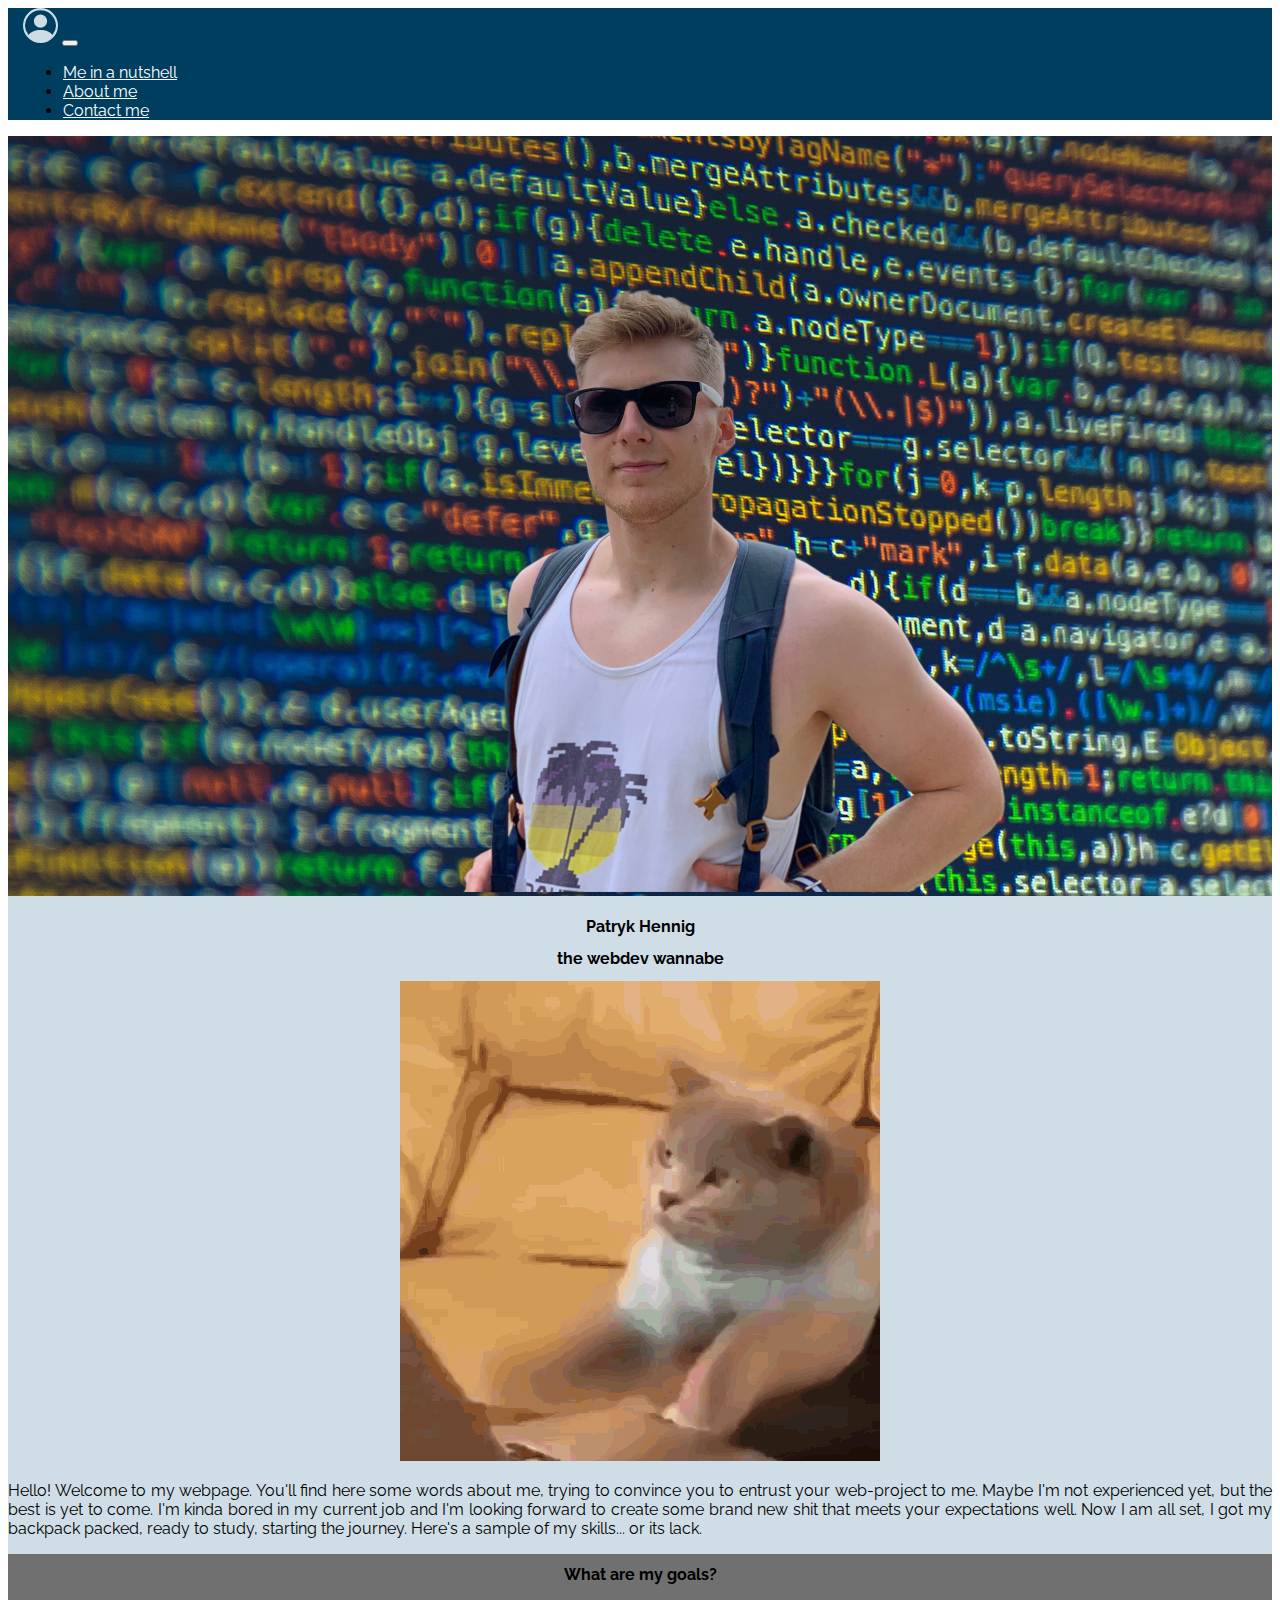
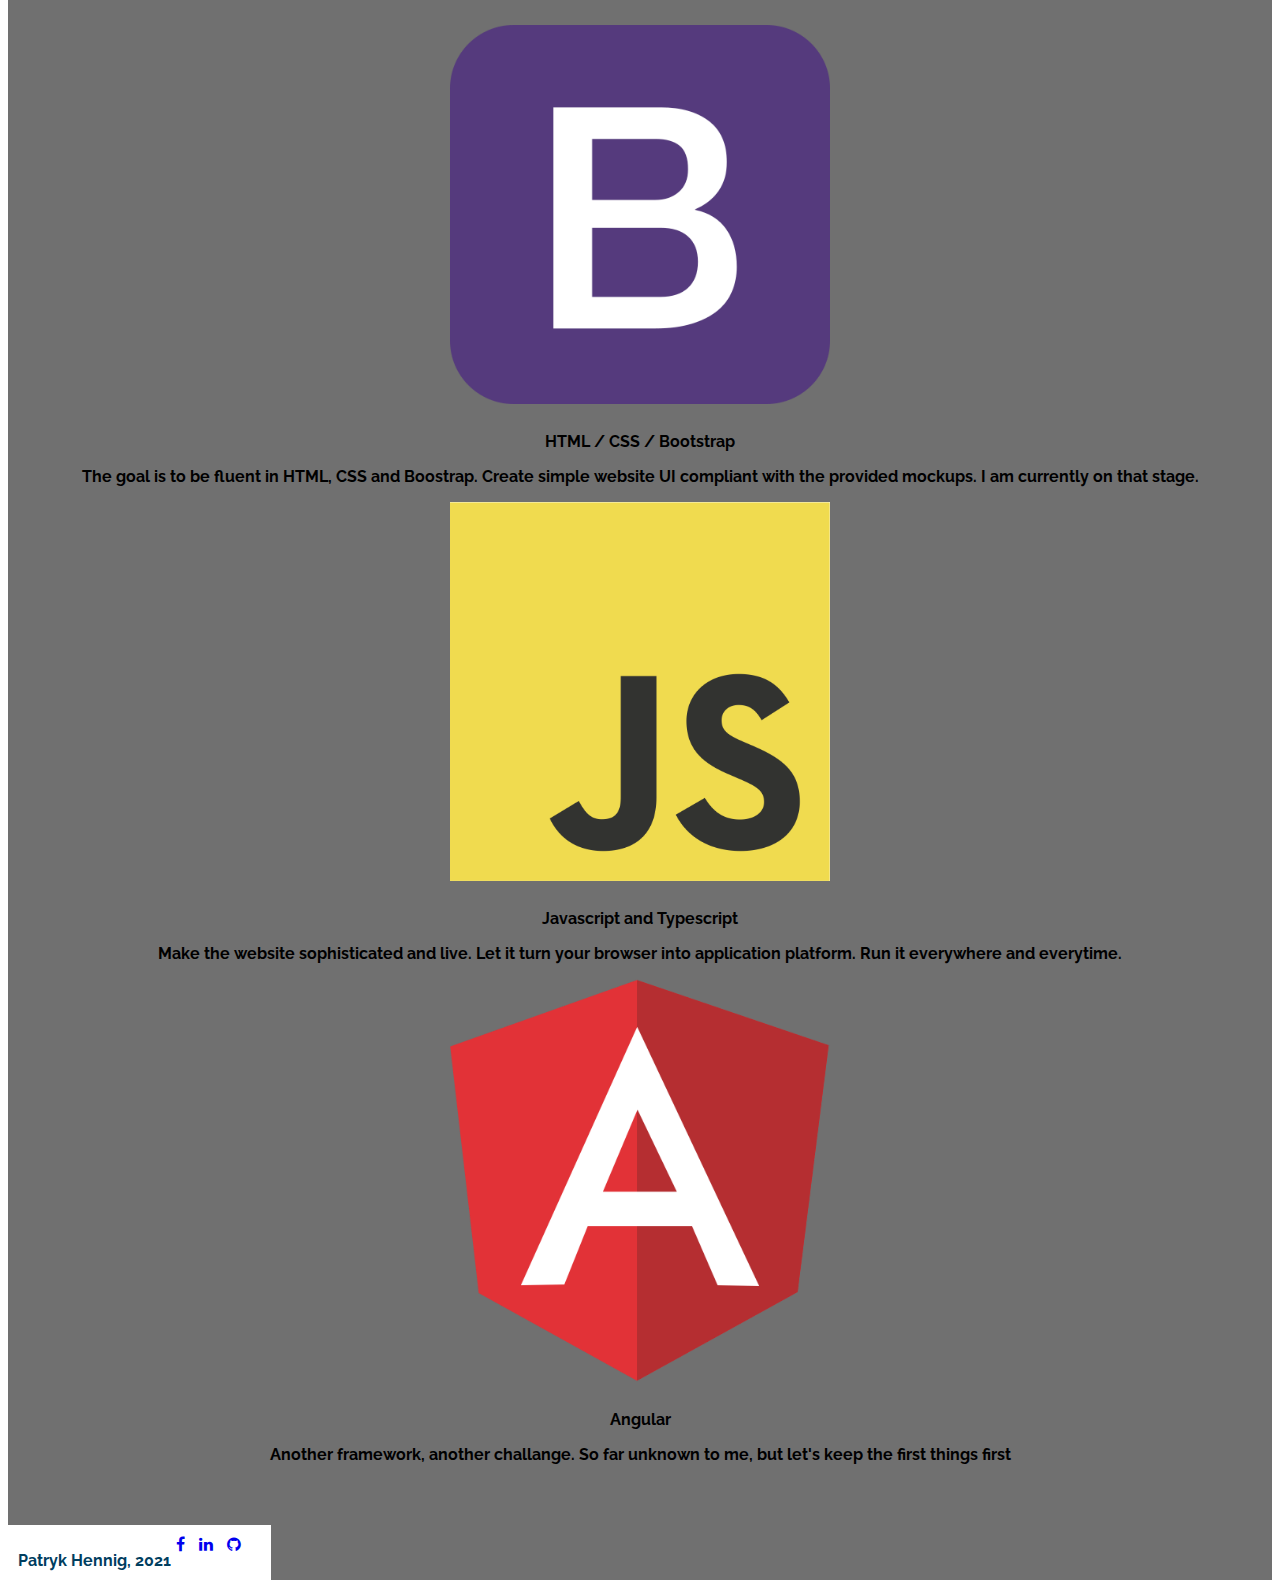
==== index.html @ 3461bdcb "first commit" ====
<!DOCTYPE html>
<html lang="en">

<head>
    <meta charset="UTF-8">
    <meta name="viewport" content="width=device-width, initial-scale=1.0">
    <meta http-equiv="X-UA-Compatible" content="ie=edge">
    <link rel="preconnect" href="https://fonts.gstatic.com">
    <link href="https://fonts.googleapis.com/css2?family=Raleway&display=swap" rel="stylesheet">
    <link href="https://cdn.jsdelivr.net/npm/bootstrap@5.0.0-beta1/dist/css/bootstrap.min.css" rel="stylesheet"
        integrity="sha384-giJF6kkoqNQ00vy+HMDP7azOuL0xtbfIcaT9wjKHr8RbDVddVHyTfAAsrekwKmP1" crossorigin="anonymous">
    <link rel="icon" href="images/person-circle.svg" type="image/icon type">
    <link rel="stylesheet" href="https://cdnjs.cloudflare.com/ajax/libs/font-awesome/4.7.0/css/font-awesome.min.css">
    <link rel="stylesheet" type="text/css" href="scss/main.css">
    <link rel="stylesheet" type="text/css" href="scss/landing-page.css">
    <title>Patryk Hennig - another webdev candidate</title>
</head>

<body>
    <!-- nav -->
    <nav class="navbar navbar-expand-md sticky-top navbar-dark">
        <a class="navbar-brand filter" href="#"><img src="images/person-circle.svg" alt="Home"></a>
        <button class="navbar-toggler" type="button" data-toggle="collapse" data-target="#navbarSupportedContent"
            aria-controls="navbarSupportedContent" aria-expanded="false" aria-label="Toggle navigation">
            <span class="navbar-toggler-icon"></span>
        </button>
        <div class="collapse navbar-collapse" id="navbarSupportedContent">
            <ul class="navbar-nav ms-auto">
                <li class="nav-item active">
                    <a class="nav-link" href="index.html">Me in a nutshell</a>
                </li>
                <li class="nav-item">
                    <a class="nav-link" href="/about-me.html">About me</a>
                </li>
                <li class="nav-item">
                    <a class="nav-link" href="/contact-me.html">Contact me</a>
                </li>
            </ul>
        </div>
    </nav>
    <!-- main -->
    <main>
        <header>
            <div class="title d-md-block">
                <h1>Patryk Hennig</h1>
                <h2>the webdev wannabe</h2>
            </div>
            <img class="img-fluid" src="/images/Patryk Hennig.png" alt="Patryk Hennig">
        </header>

        <section class="hello-section pt-4 pb-4">
            <div class="container">
                <div class="title d-md-none">
                    <h1>Patryk Hennig</h1>
                    <h2>the webdev wannabe</h2>
                </div>
                <div class="row p-4">
                    <div class="col-md-6 col-lg-4 my-picture mb-3">
                        <img class="img-fluid cat" src="/images/Cat.gif" alt="Code gif">
                    </div>
                    <div class="welcome-message col-md-6 col-lg-8">
                        <p>Hello! Welcome to my webpage. You'll find here some words about me, trying to convince you to
                            entrust
                            your web-project to me. Maybe I'm not experienced yet, but the best is yet to come. I'm
                            kinda
                            bored
                            in my current job and I'm looking forward to create some brand new shit that meets your
                            expectations
                            well. Now I am all set, I got my backpack packed, ready to study, starting the journey.
                            Here's a sample of my
                            skills... or its lack.</p>
                    </div>
                </div>
            </div>
        </section>

        <section class="goals pt-4">
            <h1>What are my goals?</h1>
            <div class="container">
                <div class="d-flex flex-wrap flex-column flex-md-row justify-content-between">
                    <div class="col-md-4 p-2">
                        <a href="https://getbootstrap.com" target="_blank"><img class="logo img-fluid"
                                src="/images/Bootstrap.png" alt="Boostrap">
                            <p>HTML / CSS / Bootstrap</p>
                            <p>The goal is to be fluent in HTML, CSS and Boostrap. Create simple website UI compliant
                                with
                                the provided mockups. I am currently on that stage.</p>
                        </a>
                    </div>
                    <div class="col-md-4 p-2">
                        <a href="https://www.javascript.com" target="_blank">
                            <img class="logo img-fluid" src="/images/Javascript.png" alt="Javascript">
                            <p>Javascript and Typescript</p>
                            <p>Make the website sophisticated and live. Let it turn your browser into application
                                platform.
                                Run it everywhere and everytime.</p>
                        </a>
                    </div>
                    <div class="col-md-4 p-2">
                        <a href="https://angular.io" target="_blank">
                            <img class="logo img-fluid" src="/images/Angular.png" alt="Angular">
                            <p>Angular</p>
                            <p>Another framework, another challange. So far unknown to me, but let's keep the first
                                things
                                first</p>
                        </a>
                    </div>
                </div>
            </div>
        </section>
    </main>

    <footer class="footer container-fluid">
        <p>Patryk Hennig, 2021</p>
        <div class="media">
            <a href="https://www.facebook.com/patryk.hennig.5" class="icoFacebook" title="Facebook"><i
                    class="fa fa-facebook"></i></a>
            <a href="https://pl.linkedin.com/in/patryk-hennig-222a95177" class="icoLinkedin" title="Linkedin"><i
                    class="fa fa-linkedin"></i></a>
            <a href="https://github.com/un7nown/" class="icoGitHub" title="GitHub"><i class="fa fa-github"></i></a>
        </div>
    </footer>

    <script src="https://code.jquery.com/jquery-3.5.1.slim.min.js"
        integrity="sha384-DfXdz2htPH0lsSSs5nCTpuj/zy4C+OGpamoFVy38MVBnE+IbbVYUew+OrCXaRkfj" crossorigin="anonymous">
    </script>
    <script src="https://cdn.jsdelivr.net/npm/bootstrap@4.5.3/dist/js/bootstrap.bundle.min.js"
        integrity="sha384-ho+j7jyWK8fNQe+A12Hb8AhRq26LrZ/JpcUGGOn+Y7RsweNrtN/tE3MoK7ZeZDyx" crossorigin="anonymous">
    </script>
</body>

</html>
---- scss/main.css ----
* {
  font-family: 'Raleway', sans-serif;
  font-size: 16px;
  -webkit-box-sizing: border-box;
          box-sizing: border-box;
}

body {
  position: relative;
}

body .navbar {
  padding-left: 15px;
  padding-right: 15px;
  background-color: #003E5F;
}

body .navbar .navbar-brand > img {
  width: 35px;
  height: auto;
}

body .navbar .navbar-brand > img:hover {
  -webkit-transition: 0.2s;
  transition: 0.2s;
  opacity: 0.7;
}

body .navbar .filter {
  -webkit-filter: invert(95%) sepia(3%) saturate(1484%) hue-rotate(173deg) brightness(93%) contrast(93%);
          filter: invert(95%) sepia(3%) saturate(1484%) hue-rotate(173deg) brightness(93%) contrast(93%);
}

body .navbar a {
  color: white;
}

body .navbar .collapse ul > li {
  -webkit-text-decoration-color: transparent;
          text-decoration-color: transparent;
  -webkit-transition: 0.2s;
  transition: 0.2s;
}

body .navbar .collapse ul > li:hover {
  opacity: 0.7;
}

body .footer {
  position: absolute;
  color: #003E5F;
  bottom: 0px;
  left: 0px;
  background-color: white;
  padding: 10px;
}

body .footer p {
  float: left;
  margin-bottom: 0rem;
  font-weight: bold;
}

body .footer .media {
  float: right;
  margin-right: 15px;
  background-color: #fff;
  text-align: center;
}

body .footer .media a {
  padding: 5px;
}
/*# sourceMappingURL=main.css.map */
---- scss/landing-page.css ----
* {
  font-family: 'Raleway', sans-serif;
  font-size: 16px;
  -webkit-box-sizing: border-box;
          box-sizing: border-box;
}

body {
  min-width: 300px;
  min-height: 100vh;
  position: relative;
}

body main {
  min-height: 100vh;
  background-color: green;
  display: -webkit-box;
  display: -ms-flexbox;
  display: flex;
  -webkit-box-orient: vertical;
  -webkit-box-direction: normal;
      -ms-flex-direction: column;
          flex-direction: column;
  -webkit-box-align: stretch;
      -ms-flex-align: stretch;
          align-items: stretch;
}

body main header {
  position: relative;
  background-image: url(/images/Code.jpg);
  background-repeat: no-repeat;
}

body main header .title {
  display: none;
  text-transform: uppercase;
  color: white;
  position: absolute;
  left: 4rem;
  top: 10em;
}

body main .hello-section {
  background-color: #CFDDE6;
  text-align: center;
}

body main .hello-section h1 {
  padding-top: 10px;
}

body main .hello-section .container .cat {
  max-width: 90%;
}

body main .hello-section .container .welcome-message p {
  text-align: justify;
}

body main .goals {
  text-align: center;
  padding-bottom: 100px;
  background-color: #707070;
}

body main .goals h1 {
  padding-bottom: 30px;
}

body main .goals a {
  text-decoration: none;
  color: inherit;
  font-weight: bold;
}

body main .goals a .logo {
  max-width: 30%;
  margin-bottom: 8px;
}

body main .goals a .logo:hover {
  -webkit-transform: scale(1.1, 1.1);
          transform: scale(1.1, 1.1);
}
/*# sourceMappingURL=landing-page.css.map */
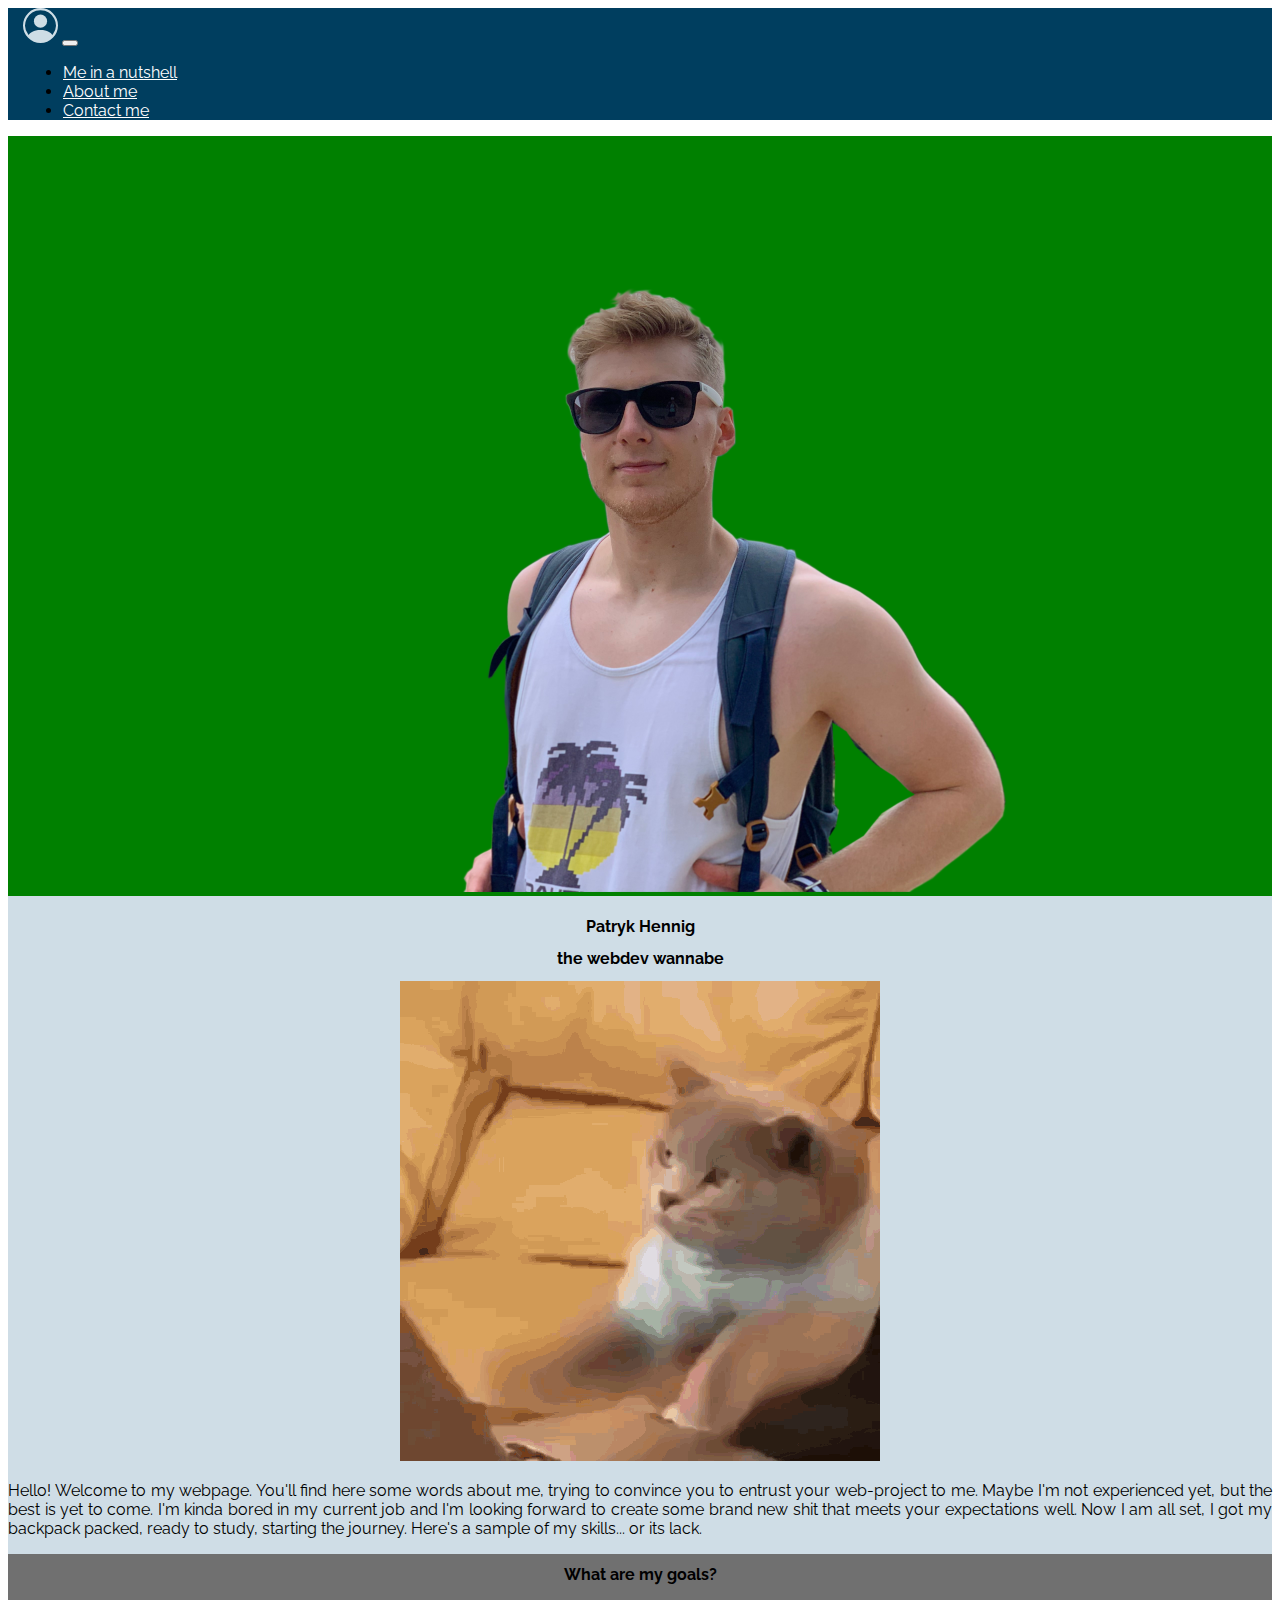
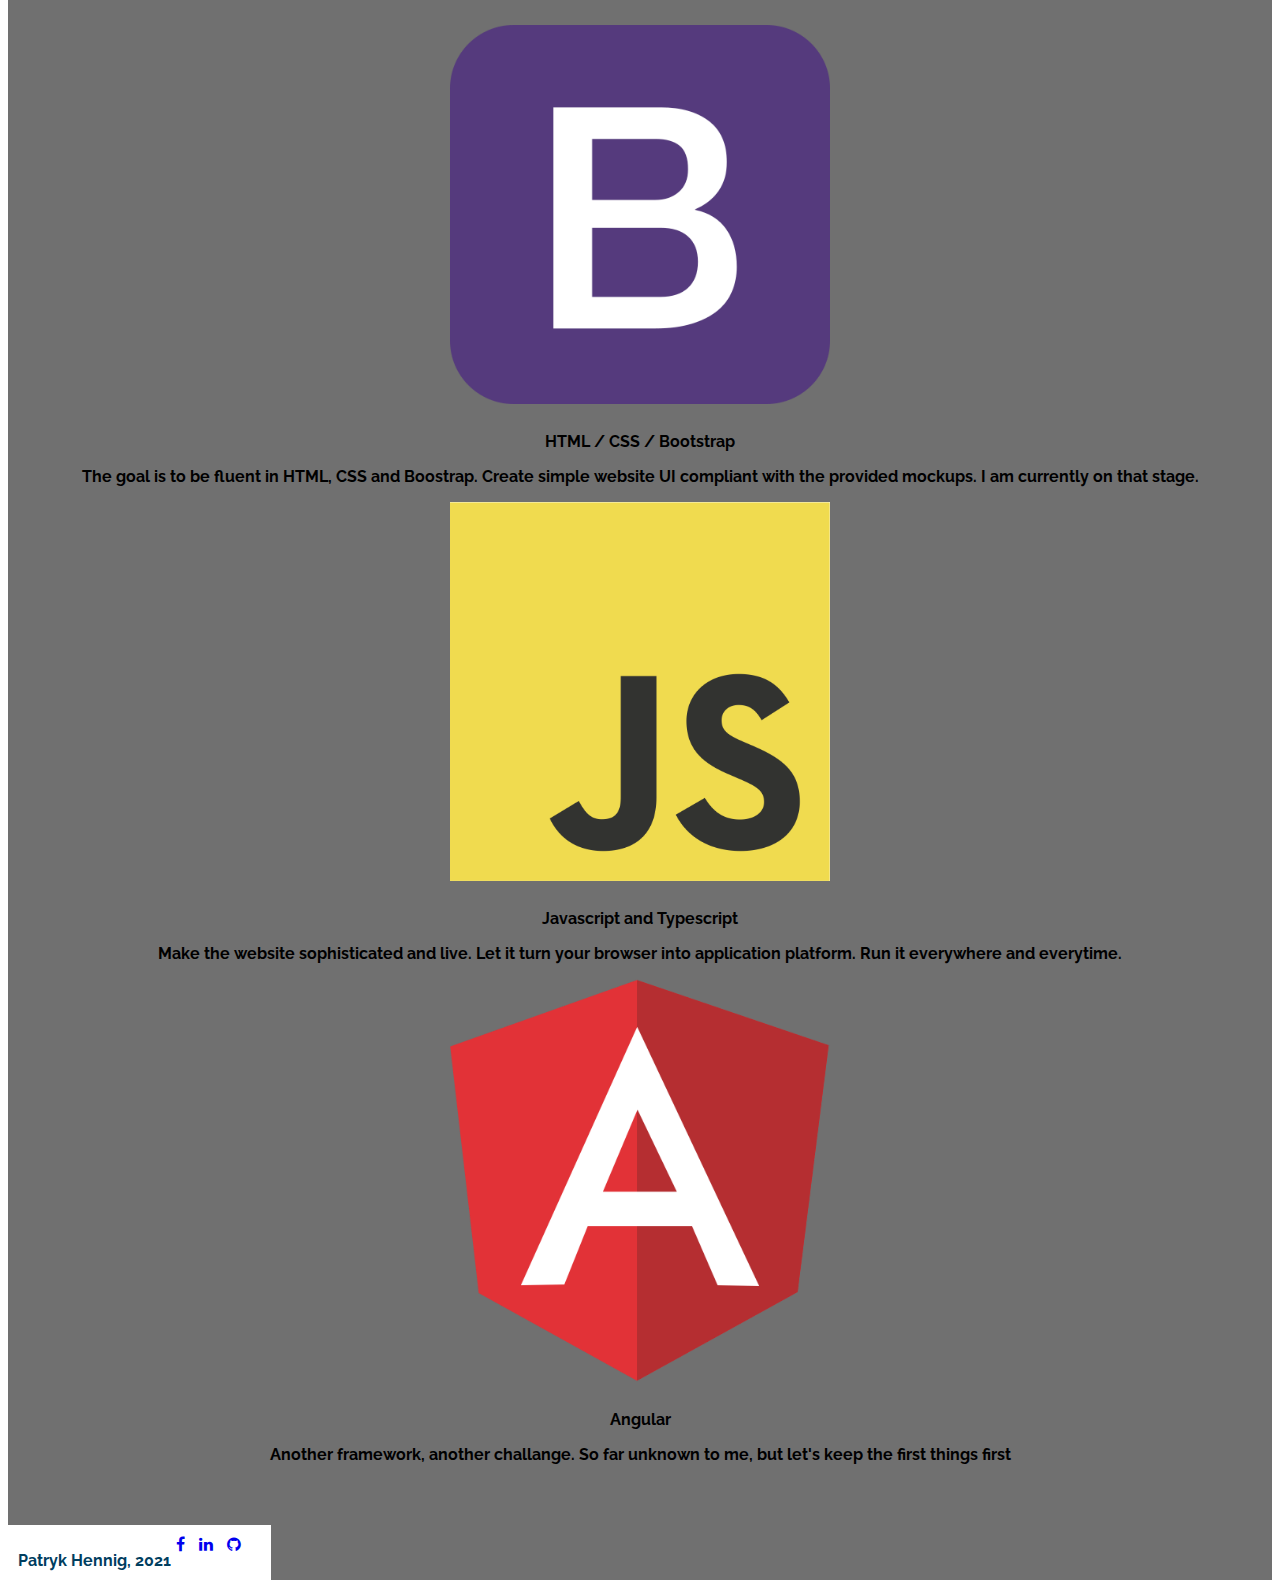
==== commit f6084054: "commit -r 'path correct'" ====
--- a/index.html
+++ b/index.html
@@ -30,10 +30,10 @@
                     <a class="nav-link" href="index.html">Me in a nutshell</a>
                 </li>
                 <li class="nav-item">
-                    <a class="nav-link" href="/about-me.html">About me</a>
+                    <a class="nav-link" href="about-me.html">About me</a>
                 </li>
                 <li class="nav-item">
-                    <a class="nav-link" href="/contact-me.html">Contact me</a>
+                    <a class="nav-link" href="contact-me.html">Contact me</a>
                 </li>
             </ul>
         </div>
@@ -45,7 +45,7 @@
                 <h1>Patryk Hennig</h1>
                 <h2>the webdev wannabe</h2>
             </div>
-            <img class="img-fluid" src="/images/Patryk Hennig.png" alt="Patryk Hennig">
+            <img class="img-fluid" src="images/Patryk Hennig.png" alt="Patryk Hennig">
         </header>
 
         <section class="hello-section pt-4 pb-4">
@@ -56,7 +56,7 @@
                 </div>
                 <div class="row p-4">
                     <div class="col-md-6 col-lg-4 my-picture mb-3">
-                        <img class="img-fluid cat" src="/images/Cat.gif" alt="Code gif">
+                        <img class="img-fluid cat" src="images/Cat.gif" alt="Code gif">
                     </div>
                     <div class="welcome-message col-md-6 col-lg-8">
                         <p>Hello! Welcome to my webpage. You'll find here some words about me, trying to convince you to
@@ -80,7 +80,7 @@
                 <div class="d-flex flex-wrap flex-column flex-md-row justify-content-between">
                     <div class="col-md-4 p-2">
                         <a href="https://getbootstrap.com" target="_blank"><img class="logo img-fluid"
-                                src="/images/Bootstrap.png" alt="Boostrap">
+                                src="images/Bootstrap.png" alt="Boostrap">
                             <p>HTML / CSS / Bootstrap</p>
                             <p>The goal is to be fluent in HTML, CSS and Boostrap. Create simple website UI compliant
                                 with
@@ -89,7 +89,7 @@
                     </div>
                     <div class="col-md-4 p-2">
                         <a href="https://www.javascript.com" target="_blank">
-                            <img class="logo img-fluid" src="/images/Javascript.png" alt="Javascript">
+                            <img class="logo img-fluid" src="images/Javascript.png" alt="Javascript">
                             <p>Javascript and Typescript</p>
                             <p>Make the website sophisticated and live. Let it turn your browser into application
                                 platform.
@@ -98,7 +98,7 @@
                     </div>
                     <div class="col-md-4 p-2">
                         <a href="https://angular.io" target="_blank">
-                            <img class="logo img-fluid" src="/images/Angular.png" alt="Angular">
+                            <img class="logo img-fluid" src="images/Angular.png" alt="Angular">
                             <p>Angular</p>
                             <p>Another framework, another challange. So far unknown to me, but let's keep the first
                                 things
--- a/scss/landing-page.css
+++ b/scss/landing-page.css
@@ -28,7 +28,7 @@
 
 body main header {
   position: relative;
-  background-image: url(/images/Code.jpg);
+  background-image: url(images/Code.jpg);
   background-repeat: no-repeat;
 }
 
